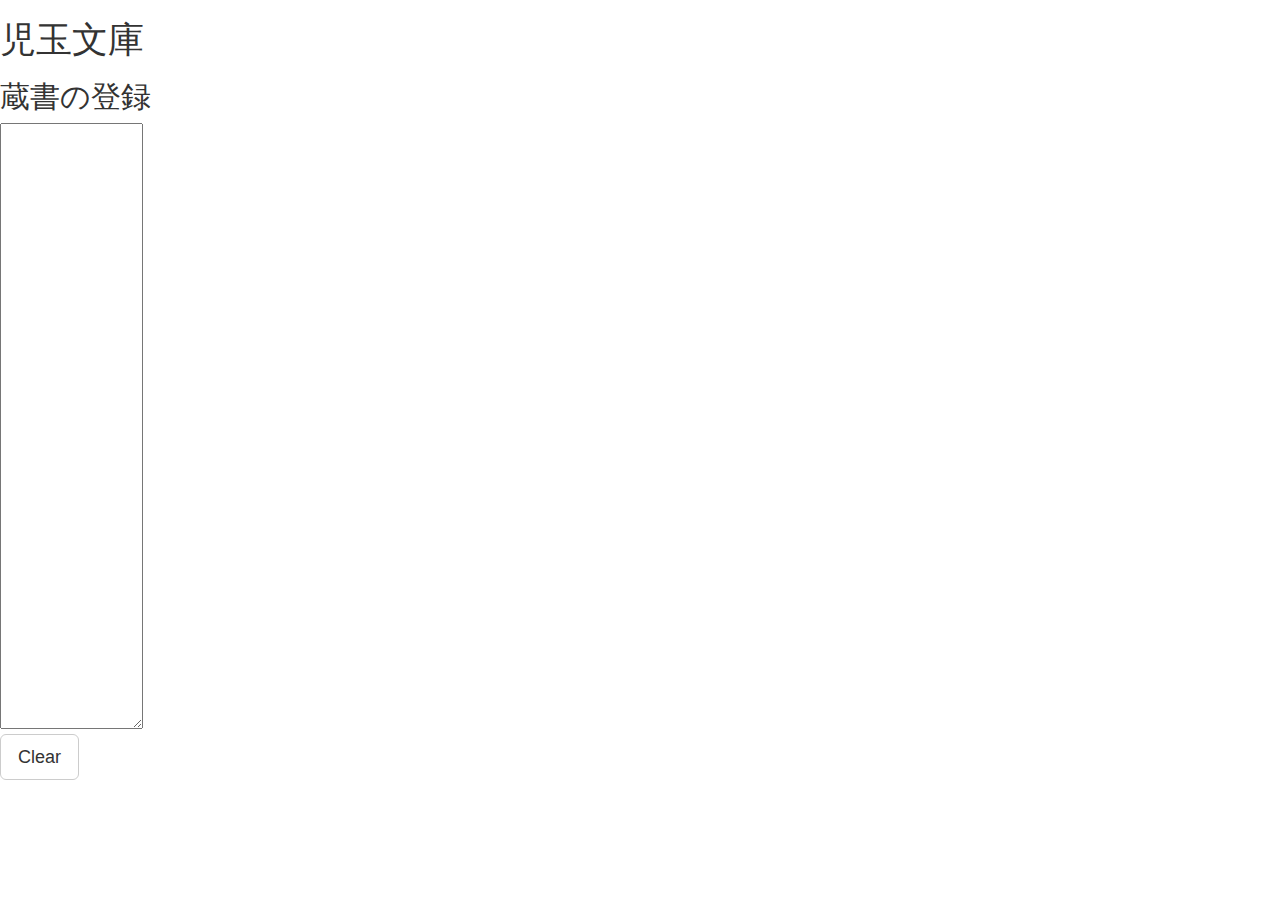
==== public/addCopy.html @ aa13c628 "新規蔵書を登録できるところまで実装しました。" ====
<!DOCTYPE html>
<html lang="ja">
	<head>
		<meta charset="utf-8">
		<!-- Bootstrap -->
    	<link href="css/bootstrap.min.css" rel="stylesheet">
    	<!-- jQuery (necessary for Bootstrap's JavaScript plugins) -->
	    <script src="js/jquery-2.1.4.min.js"></script>
	    <!-- Include all compiled plugins (below), or include individual files as needed -->
	    <script src="js/bootstrap.min.js"></script>
	    <script src="js/config.js"></script>	    
	    <script type="text/javascript" src="http://www.parsecdn.com/js/parse-1.5.0.min.js"></script>
	    <script type="text/javascript">
	    <!--
	    	Parse.initialize("AYV9IQ4rOP2uU1bT3aB8wyhrwLETzknKi65sqzpq","CDhFlULbAfVUyz1dROqNO6AOOkRSYtBbSIubff9j");
	    
			var _memberNo = null;
			var _placeNo = "P_NewBooks";
	    	load = function(data) {
	    		// 最後の行を読み込む
	    		var _last = data.substring(data.lastIndexOf("\n")).replace(/\r?\n/g,"");
	    		// Parse
	    		Parse.initialize(config.applicationId, config.javascriptKey);	    		
	    		// 会員、書籍か判定する
	    		// 13桁であれば、書籍、最初の1文字が"U"の場合は会員
	    		if (_last.length == 13) {
	    			if (_memberNo === null) {
	    				notifyError({ message: "会員を指定してください。" });
	    				return;
	    			}
	    			// 蔵書の登録
	    			console.log("ここまで");
	    			Parse.Cloud.run('addCopy', { "bookNo": _last, "memberNo": "Mmai3", "placeNo" : _placeNo }, {
	    				// 登録に成功した場合
						success: function(result) {
							_copyId = result.id;
							notifyOk("OK");
						},
						// 登録に失敗した場合
						error: function(error) {
							notifyError(error);
							return;
						}
	    			});
	    			return;
	    		}
	    		// 会員
	    		if (_last.substring(0, 1) == "M") {
	    			Parse.Cloud.run('getMember', { memberNo: _last }, {
						success: function(result) {
							_memberNo = result.id;
							notifyOk("OK");
						},
						error: function(error) {
							notifyError(error);
						}
					});
		    		return;
		    	}
	    		notifyError({ "message" : "有効でない値です。" });
	    	};
	    	notifyOk = function(message) {
	    		$("#msg").html($("#msg").html() + "..." + message + "<br/>");
	    		document.getElementById('audio_ok').play();
	    	};
	    	notifyError = function(error) {
	    		$("#msg").html($("#msg").html() + "..." + error.message + "<br/>");
	    		document.getElementById('audio_error').play();
	    	};
	    	clear = function() {
	    		_memberNo = null;
	    	};
	    	$(function(){
	    		$("#data").keypress( function( event ){
	    			// ENTERキーが入力されたら処理を実行する
	    			if ( event.which == 13 ) {
	    				load($("#data").val());
	    			}
	    		});
	    		$("#clear").click(function() {
	    			clear();
	    			$("#data").val("");
	    			$("#msg").html("");
	    		});
	    	});
	    //-->
	    </script>
	</head>
	<body>
		<h1>児玉文庫</h1>
		<h2>蔵書の登録</h2>
		<div class="row">
		  <div class="col-md-1">
			<textarea rows="30" cols="15" id="data"></textarea>
			<button id="clear" type="button" class="btn btn-default btn-lg btn-block">Clear</button>				
		  </div>
		  <div class="col-md-3" id="msg">
		  </div>
		</div>
		<audio id="audio_ok" preload="auto">
		   <source src="audio/ok.mp3" type="audio/mp3">
		</audio>
		<audio id="audio_error" preload="auto">
		   <source src="audio/error.wav" type="audio/wav">
		</audio>
	</body>
</html>
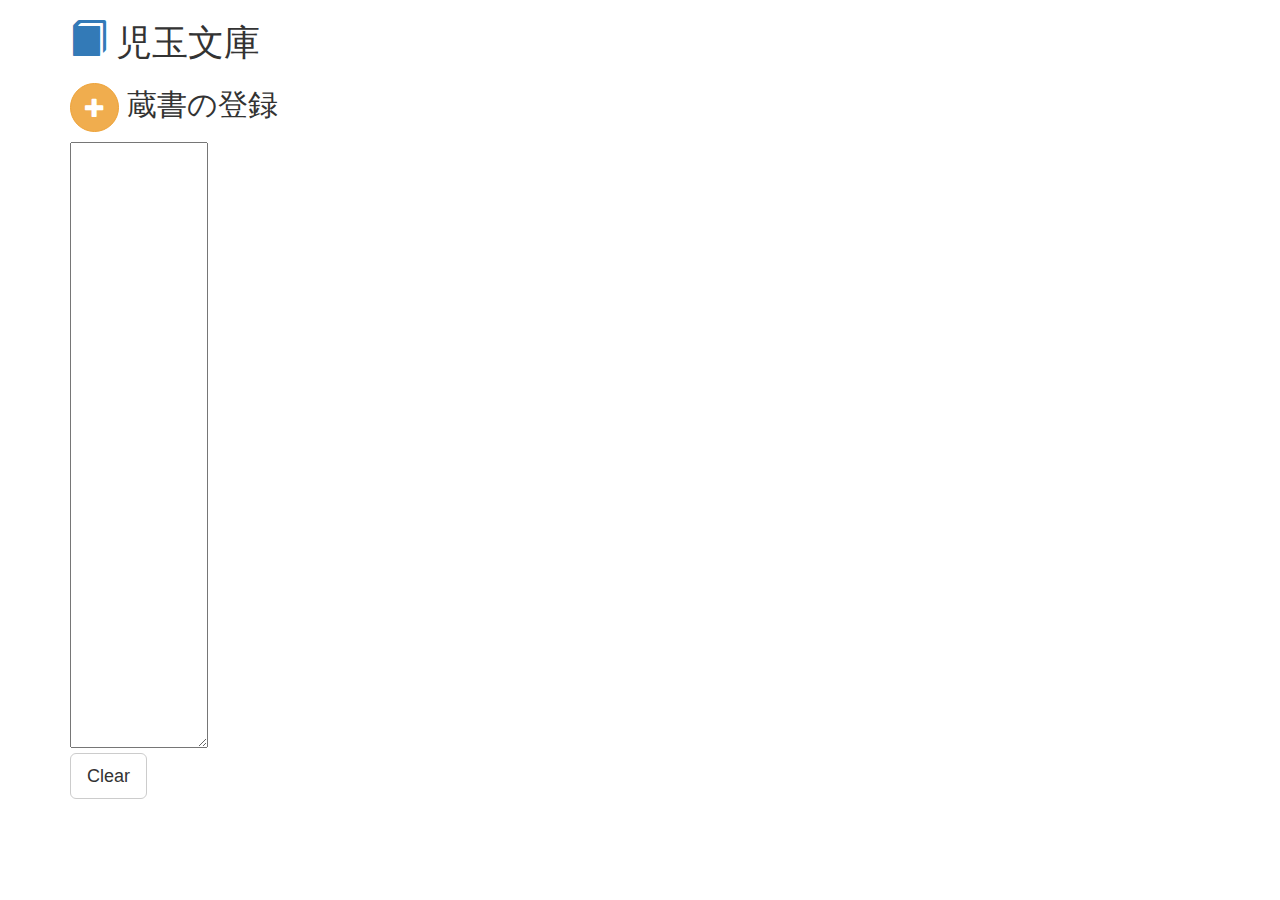
==== commit 2b8d575c: "デザインの修正" ====
--- a/public/addCopy.html
+++ b/public/addCopy.html
@@ -3,19 +3,18 @@
 	<head>
 		<meta charset="utf-8">
 		<!-- Bootstrap -->
-    	<link href="css/bootstrap.min.css" rel="stylesheet">
-    	<!-- jQuery (necessary for Bootstrap's JavaScript plugins) -->
-	    <script src="js/jquery-2.1.4.min.js"></script>
-	    <!-- Include all compiled plugins (below), or include individual files as needed -->
-	    <script src="js/bootstrap.min.js"></script>
+		<link href="css/bootstrap.min.css" rel="stylesheet">
+		<link href="css/main.css" rel="stylesheet">
+		<!-- jQuery (necessary for Bootstrap's JavaScript plugins) -->
+		<script src="js/jquery-2.1.4.min.js"></script>
+		<!-- Include all compiled plugins (below), or include individual files as needed -->
+		<script src="js/bootstrap.min.js"></script>
 	    <script src="js/config.js"></script>	    
 	    <script type="text/javascript" src="http://www.parsecdn.com/js/parse-1.5.0.min.js"></script>
 	    <script type="text/javascript">
 	    <!--
-	    	Parse.initialize("AYV9IQ4rOP2uU1bT3aB8wyhrwLETzknKi65sqzpq","CDhFlULbAfVUyz1dROqNO6AOOkRSYtBbSIubff9j");
-	    
-			var _memberNo = null;
-			var _placeNo = "P_NewBooks";
+			var _memberId = null;
+			var _placeId = null;
 	    	load = function(data) {
 	    		// 最後の行を読み込む
 	    		var _last = data.substring(data.lastIndexOf("\n")).replace(/\r?\n/g,"");
@@ -24,13 +23,14 @@
 	    		// 会員、書籍か判定する
 	    		// 13桁であれば、書籍、最初の1文字が"U"の場合は会員
 	    		if (_last.length == 13) {
-	    			if (_memberNo === null) {
+	    			console.log("蔵書の登録");
+	    			if (_memberId === null) {
 	    				notifyError({ message: "会員を指定してください。" });
 	    				return;
 	    			}
 	    			// 蔵書の登録
-	    			console.log("ここまで");
-	    			Parse.Cloud.run('addCopy', { "bookNo": _last, "memberNo": "Mmai3", "placeNo" : _placeNo }, {
+	    			console.log("memberId"+ _memberId+ " placeId " + _placeId);
+	    			Parse.Cloud.run('addCopy', { "bookNo": _last, "memberId": _memberId, "placeId" : _placeId }, {
 	    				// 登録に成功した場合
 						success: function(result) {
 							_copyId = result.id;
@@ -48,7 +48,7 @@
 	    		if (_last.substring(0, 1) == "M") {
 	    			Parse.Cloud.run('getMember', { memberNo: _last }, {
 						success: function(result) {
-							_memberNo = result.id;
+							_memberId = result.id;
 							notifyOk("OK");
 						},
 						error: function(error) {
@@ -57,6 +57,19 @@
 					});
 		    		return;
 		    	}
+		    	// 保管場所
+	    		if (_last.substring(0, 1) == "P") {
+	    			Parse.Cloud.run('getPlace', { placeNo: _last }, {
+						success: function(result) {
+							_placeId = result.id;
+							notifyOk("OK");
+						},
+						error: function(error) {
+							notifyError(error);
+						}
+					});
+		    		return;
+	    		}
 	    		notifyError({ "message" : "有効でない値です。" });
 	    	};
 	    	notifyOk = function(message) {
@@ -68,7 +81,8 @@
 	    		document.getElementById('audio_error').play();
 	    	};
 	    	clear = function() {
-	    		_memberNo = null;
+	    		_placeId = null;
+	    		_memberId = null;
 	    	};
 	    	$(function(){
 	    		$("#data").keypress( function( event ){
@@ -87,21 +101,26 @@
 	    </script>
 	</head>
 	<body>
-		<h1>児玉文庫</h1>
-		<h2>蔵書の登録</h2>
-		<div class="row">
-		  <div class="col-md-1">
-			<textarea rows="30" cols="15" id="data"></textarea>
-			<button id="clear" type="button" class="btn btn-default btn-lg btn-block">Clear</button>				
-		  </div>
-		  <div class="col-md-3" id="msg">
-		  </div>
+		<div class="container">
+		    <h1><a href="index.html">
+		      <span class="glyphicon glyphicon-book" aria-hidden="true"></span></a> 児玉文庫</h1>
+			<h2><button type="button" class="btn btn-circle  btn-warning">
+				<span class="glyphicon glyphicon-plus" aria-hidden="true"></span>
+				</button> 蔵書の登録</h2>
+			<div class="row">
+			  <div class="col-md-1">
+				<textarea rows="30" cols="15" id="data"></textarea>
+				<button id="clear" type="button" class="btn btn-default btn-lg">Clear</button>				
+			  </div>
+			  <div class="col-md-3" id="msg">
+			  </div>
+			</div>
+			<audio id="audio_ok" preload="auto">
+			   <source src="audio/ok.mp3" type="audio/mp3">
+			</audio>
+			<audio id="audio_error" preload="auto">
+			   <source src="audio/error.wav" type="audio/wav">
+			</audio>
 		</div>
-		<audio id="audio_ok" preload="auto">
-		   <source src="audio/ok.mp3" type="audio/mp3">
-		</audio>
-		<audio id="audio_error" preload="auto">
-		   <source src="audio/error.wav" type="audio/wav">
-		</audio>
 	</body>
 </html>--- a/public/css/main.css
+++ b/public/css/main.css
@@ -0,0 +1,54 @@
+body {
+  font-family:'Lucida Grande', 'Hiragino Kaku Gothic ProN',
+   'ヒラギノ角ゴ ProN W3', Meiryo, メイリオ, sans-serif;
+}
+
+.btn-circle {
+  width: 49px;
+  height: 49px;
+  text-align: center;
+  padding: 5px 0;
+  font-size: 20px;
+  line-height: 2.00;
+  border-radius: 30px;
+}
+
+.btn-circle-micro {
+  width: 19px;
+  height: 19px;
+  text-align: center;
+  padding: 1px 0;
+  font-size: 13px;
+  line-height: 0.1;
+  border-radius: 30px;
+}
+
+.btn-circle-sm {
+  width: 35px;
+  height: 35px;
+  text-align: center;
+  padding: 2px 0;
+  font-size: 20px;
+  line-height: 1.65;
+  border-radius: 30px;
+}
+
+.btn-circle-lg {
+  width: 175px;
+  height: 175px;
+  text-align: center;
+  padding: 43px 0;
+  font-size: 45px;
+  line-height: 2.00;
+  border-radius: 120px;
+}
+
+.btn-circle-lg2 {
+  width: 175px;
+  height: 175px;
+  text-align: center;
+  padding: 27px 0;
+  font-size: 32px;
+  line-height: 1.1;
+  border-radius: 120px;
+}
